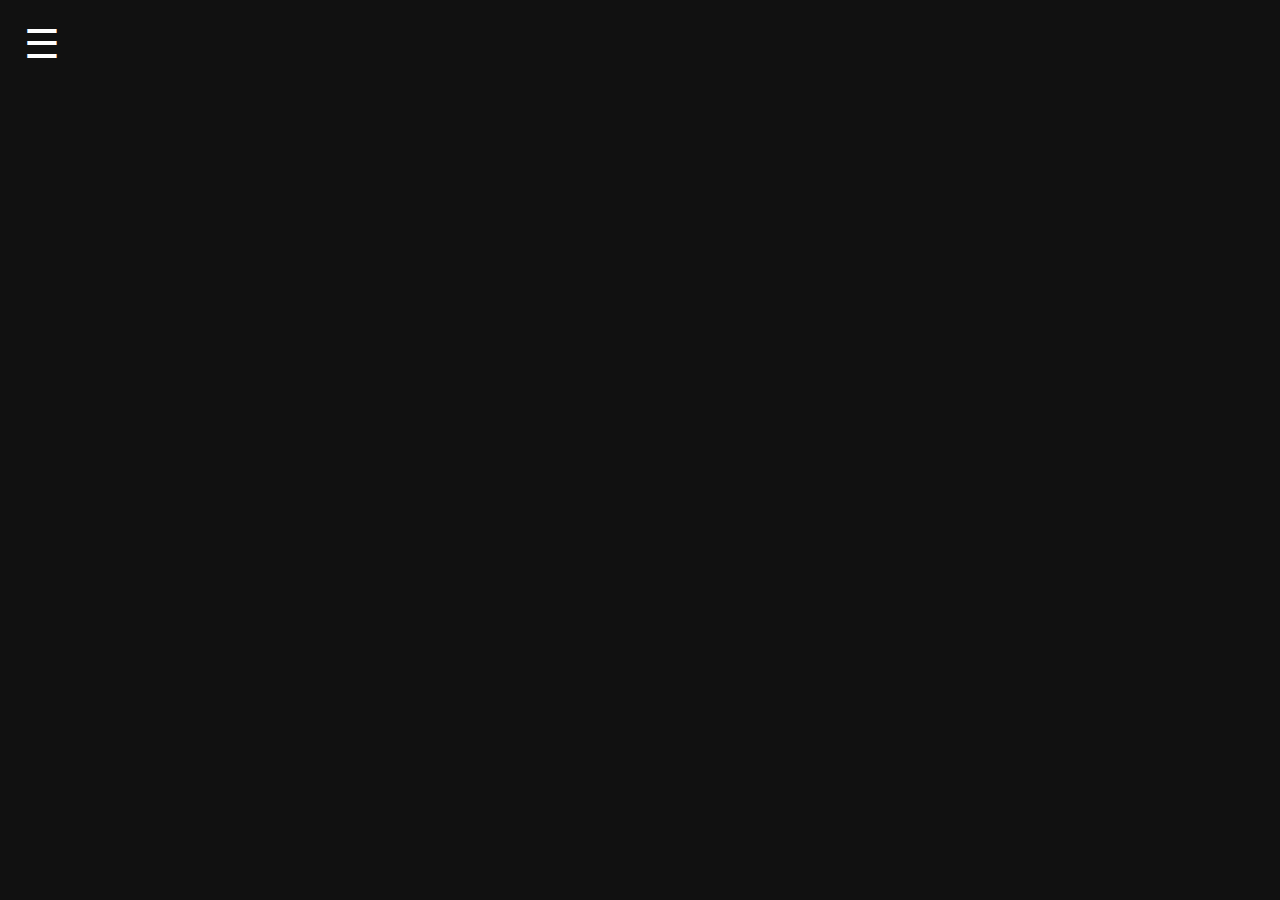
==== eat.html @ c1dda6df "travel slider" ====
<!DOCTYPE html>
<html>

<head>
    <title>Sliding Gallery</title>
    <link rel="stylesheet" type="text/css" href="css/reset.css">
    <link rel="stylesheet" type="text/css" href="css/style.css">
    <link rel="stylesheet" type="text/css" href="css/accordion.css">
    <link href="https://fonts.googleapis.com/css?family=Crimson+Text|Oswald" rel="stylesheet">
</head>

<body>
    <div class="accordion">
        <div class="accordion-item">
            <div class="item-title">&#9776;</div>
            <div class="item-content">
                <a href="index.html">
                    <p>home</p>
                </a>
                <a href="travel.html">
                    <p>travel</p>
                </a>
                <a href="eat.html">
                    <p>food</p>
                </a>
            </div>
        </div>
    </div>
    <script type="text/javascript" src="js/main.js"></script>
    <script type="text/javascript" src="js/accordion.js"></script>
</body>

</html>
---- css/style.css ----
body {
    background-color: #111111;
}

.title-container {
    position: relative;
   top: 36vh;
    text-align: center;
    color: #EEEEEE;
    letter-spacing: 4px;
    text-transform: uppercase;
    font-family: 'Oswald', sans-serif;
    font-size: 6em;
}

.sub-title{
   position: relative;
   top: 38vh;
    text-align: center;
    color: #EEEEEE;
    letter-spacing: 4px;
    font-family: 'Crimson Text', serif;
    font-size: 1.5em;
}

.overlay{
   position: absolute;
   background-color: rgba(0,0,0,0.5);
   width: 100vw;
   height: 100vh;
}

.big-container {
    position: relative;
    z-index: -1;
    max-width: 100vw;
    max-height: 100vh;
    margin: 0;
}

.slides {
    position: absolute;
    top: 0;
    width: 100vw;
    max-height: 100vh;
    opacity: 0;
    transition: opacity 1s ease-in-out;
}

.slides.fadeImage {
    opacity: 1;
}

.buttons-container {
    position: absolute;
    margin: 12px auto;
    width: 100vw;
    top: 90vh;
    color: #EEEEEE;
    text-align: center;
    font-size: 28px;
}

.left-arrow,.right-arrow,.dot-button {
    cursor: pointer;
}

.dot-button {
    display: inline-block;
    height: 12px;
    width: 12px;
    border: 1px solid #EEEEEE;
    border-radius: 50%;
    color: #EEEEEE;
    transition: background-color .3s, color .15s, opacity 0.3s;
}

.dot-button:hover {
    background-color: #EEEEEE;
}

.dot-filled {
    background-color: #EEEEEE;
}

.left-arrow {
    float: left;
    padding-left: 16px;
}

.right-arrow {
    float: right;
    padding-right: 16px;
}

.left-arrow,.right-arrow {
    color: rgba(255, 255, 255, 0.4);
    transition: background-color .3s, color .15s, opacity 0.3s;
}

.left-arrow:hover,.right-arrow:hover {
    color: #EEEEEE
}
---- css/accordion.css ----
.accordion {
    display: flex;
    flex-flow: column nowrap;
    position: absolute;
    padding: 1.5em 1em 1em 1.5em;
}

.accordion>.accordion-item {
    flex: 0 1 auto;
    display: flex;
    flex-flow: column nowrap;
    right:4vw;
    top: 4vh;
}

.accordion-item>.item-content {
    overflow: hidden;
    display: none;
    padding-left: .5em;
}

.item-content a{
    color: white;
    text-decoration: none;
    letter-spacing: 4px;
    text-transform: uppercase;
    font-family: 'Crimson Text', serif;
    font-size: 1em;
    padding: .25em;
}

.item-content a:hover{
    color: aquamarine;
}

.accordion-item.open>.item-content {
    overflow: hidden;
    display: block;
}

.accordion-item>.item-title {
    display: flex;
    align-items: center;
    color: white;
    font-size: 2.5em;
}

.accordion-item>.item-title:hover{
    color: aquamarine; 
}
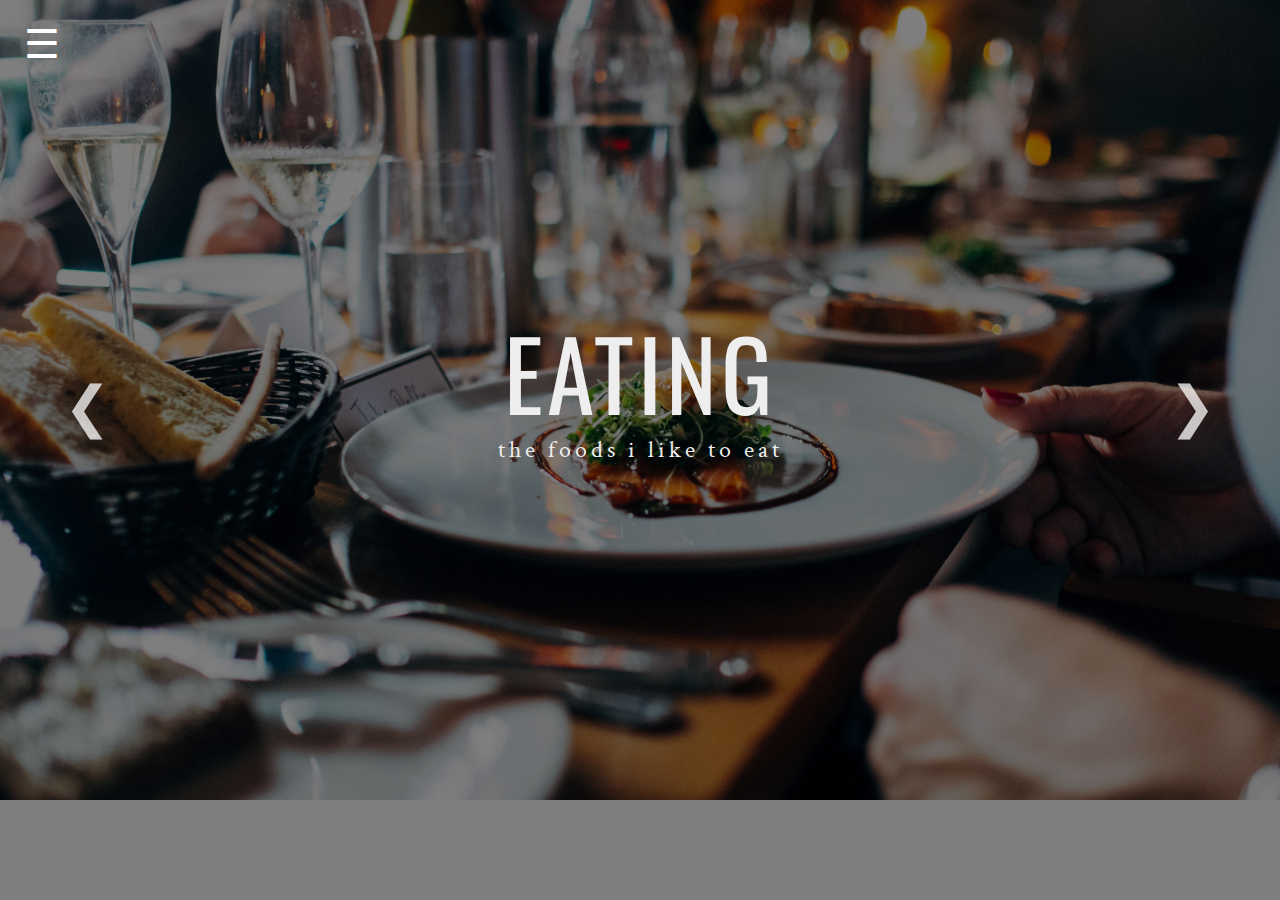
==== commit ae5dc4ae: "horizontal sliding page" ====
--- a/eat.html
+++ b/eat.html
@@ -4,8 +4,9 @@
 <head>
     <title>Sliding Gallery</title>
     <link rel="stylesheet" type="text/css" href="css/reset.css">
-    <link rel="stylesheet" type="text/css" href="css/style.css">
+    <!-- <link rel="stylesheet" type="text/css" href="css/style.css"> -->
     <link rel="stylesheet" type="text/css" href="css/accordion.css">
+    <link rel="stylesheet" type="text/css" href="css/eat.css">
     <link href="https://fonts.googleapis.com/css?family=Crimson+Text|Oswald" rel="stylesheet">
 </head>
 
@@ -26,8 +27,31 @@
             </div>
         </div>
     </div>
-    <script type="text/javascript" src="js/main.js"></script>
+    <div class="overlay">
+        <h1 class="title-container">Eating</h1>
+        <h2 class="sub-title">the foods i like to eat</h2>
+    </div>
+    <div class="carousel">
+
+        <div class="slide-holder">
+            <div class="slide slide1">
+                <img src="image/salmon.jpg">
+            </div>
+            <div class="slide slide2">
+                <img src="image/thai.jpeg">
+            </div>
+            <div class="slide slide3">
+                <img src="image/nyc.jpeg">
+            </div>
+        </div>
+        
+    </div>
+    
+     <div class="nav" id="leftNav">&#10094;</div>
+    <div class="nav" id="rightNav">&#10095;</div>
+    <!-- <script type="text/javascript" src="js/main.js"></script> -->
     <script type="text/javascript" src="js/accordion.js"></script>
+    <script type="text/javascript" src="js/eat.js"></script>
 </body>
 
 </html>
--- a/css/style.css
+++ b/css/style.css
@@ -1,10 +1,10 @@
 body {
-    background-color: #111111;
+    background-color: #222222;
 }
 
 .title-container {
     position: relative;
-   top: 36vh;
+    top: 36vh;
     text-align: center;
     color: #EEEEEE;
     letter-spacing: 4px;
@@ -13,9 +13,9 @@
     font-size: 6em;
 }
 
-.sub-title{
-   position: relative;
-   top: 38vh;
+.sub-title {
+    position: relative;
+    top: 38vh;
     text-align: center;
     color: #EEEEEE;
     letter-spacing: 4px;
@@ -23,11 +23,11 @@
     font-size: 1.5em;
 }
 
-.overlay{
-   position: absolute;
-   background-color: rgba(0,0,0,0.5);
-   width: 100vw;
-   height: 100vh;
+.overlay {
+    position: absolute;
+    background-color: rgba(0, 0, 0, 0.5);
+    width: 100vw;
+    height: 100vh;
 }
 
 .big-container {
@@ -61,7 +61,9 @@
     font-size: 28px;
 }
 
-.left-arrow,.right-arrow,.dot-button {
+.left-arrow,
+.right-arrow,
+.dot-button {
     cursor: pointer;
 }
 
@@ -93,11 +95,35 @@
     padding-right: 16px;
 }
 
-.left-arrow,.right-arrow {
+.left-arrow,
+.right-arrow {
     color: rgba(255, 255, 255, 0.4);
     transition: background-color .3s, color .15s, opacity 0.3s;
 }
 
-.left-arrow:hover,.right-arrow:hover {
+.left-arrow:hover,
+.right-arrow:hover {
     color: #EEEEEE
 }
+
+@media only screen and (max-width: 767px) {
+    .title-container {
+        position: relative;
+        top: 52vh;
+        text-align: center;
+        color: #EEEEEE;
+        letter-spacing: 4px;
+        text-transform: uppercase;
+        font-family: 'Oswald', sans-serif;
+        font-size: 3.75em;
+    }
+    .sub-title {
+        position: relative;
+        top: 54vh;
+        text-align: center;
+        color: #EEEEEE;
+        letter-spacing: 4px;
+        font-family: 'Crimson Text', serif;
+        font-size: 1em;
+    }
+}
--- a/css/accordion.css
+++ b/css/accordion.css
@@ -11,6 +11,7 @@
     flex-flow: column nowrap;
     right:4vw;
     top: 4vh;
+    cursor: pointer;
 }
 
 .accordion-item>.item-content {
--- a/css/eat.css
+++ b/css/eat.css
@@ -0,0 +1,78 @@
+.title-container {
+    position: relative;
+    top: 36vh;
+    text-align: center;
+    color: #EEEEEE;
+    letter-spacing: 4px;
+    text-transform: uppercase;
+    font-family: 'Oswald', sans-serif;
+    font-size: 6em;
+}
+
+.sub-title {
+    position: relative;
+    top: 38vh;
+    text-align: center;
+    color: #EEEEEE;
+    letter-spacing: 4px;
+    font-family: 'Crimson Text', serif;
+    font-size: 1.5em;
+}
+
+.overlay {
+    position: absolute;
+    background-color: rgba(0, 0, 0, 0.5);
+    width: 100vw;
+    height: 100vh;
+    z-index: -1;
+}
+
+img {
+  width:100vw;
+}
+
+.carousel {
+
+  width:100vw;
+  height:100vh;
+   overflow:hidden;
+  position:absolute;
+  z-index: -2;
+}
+
+.nav {
+   display:block;
+   position:absolute;
+   top: 35vh;
+   padding: 5vw;
+   cursor: pointer;
+   
+}
+
+#rightNav,
+#leftNav {
+   color: rgba(255,255,255,.75);
+   font-size: 56px;
+   z-index: 99;
+}
+
+#rightNav {
+   right:0;
+}
+
+#leftNav {
+   left:0;
+}
+
+.slide-holder {
+  width:300%;
+  background-color: blue;
+  margin-left:0%;
+  transition: margin-left 1s;
+}
+
+.slide {
+  width:33.33%;
+  height:auto;
+  float:left;
+}
